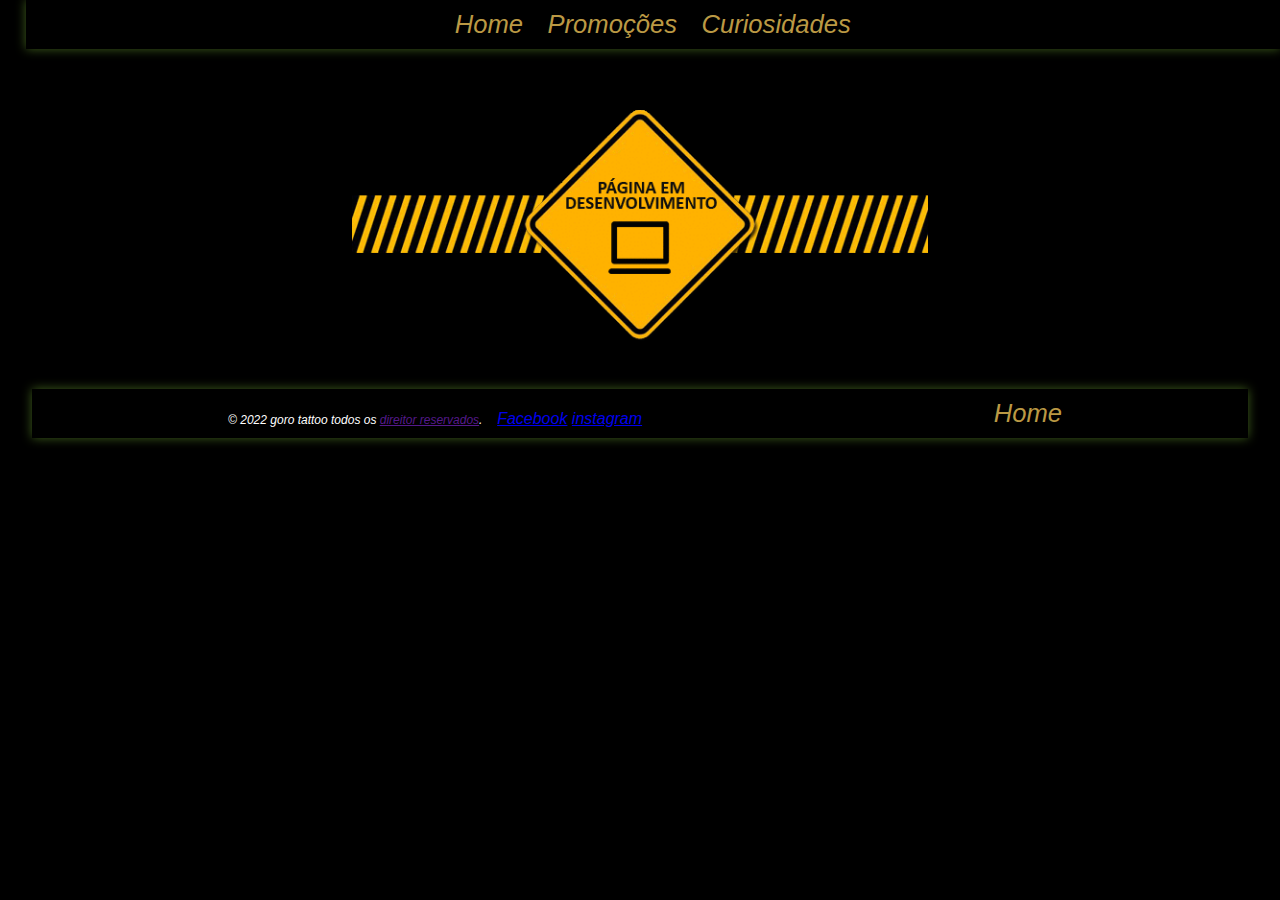
==== construcao.html @ a53dd67e "leve alteração na pagina construcao" ====
<!DOCTYPE html>
<html lang="pt-br">
<head>
    <meta charset="UTF-8">
    <meta name="viewport" content="width=device-width, initial-scale=1.0">
    <title>Document</title>
    <link rel="stylesheet" href="style.css">
</head>
<body>
    <header>
        <nav>
            <a href="index.html">Home</a>
           <a href="construcao.html">Promoções</a>
            <a href="curiosidades.html">Curiosidades</a>
         </nav>
     </header>
<main class="model">
              <img src="assets/imagens/icons/image.gif" alt="Em construção"/> 
</main>

 <footer>
    <div>
        <p>&copy; 2022 <em>goro tattoo</em> todos os <a href="">direitor reservados</a>.</p>
        <a href="https://www.facebook.com/ericlei.lima.96/photos" target="blank">Facebook</a>
        <a href="https://www.instagram.com/goro_tattooo/" target="blank">instagram</a>  
     </div>  
     <nav>
       <a href="index.html">Home</a>
     </nav>
 </footer>
</body>
</html>
---- style.css ----
*{
    padding: 0;
    margin: 0;
    box-sizing: border-box;
}

body{
    background-color: black;
    background-image: url(assets/teia-de-aranha.jpg);
   /* background-repeat: ;
    background-position: ;*/
   /*background-size: contain;revisar mais tarde*/

    background-size: cover;
    background-position: center center;
   
    align-items: center;
    font-family: Georgia,Arial,Helvetica,sans-serif;
}

@charset "UTF-8";
/*============================================= RESET PARA AS SEGUINTES FUNÇOES ===========================*/


main{
    display: flex;
    justify-content: center;
    align-items: center;
    padding: 30px 0%;
}

h1,h2,h3{
    text-align: center;
    font-family: Georgia,Arial,Helvetica,sans-serif;
    font-size: 3em;
    font-weight: 900;
    color: rgb(106, 106, 11);
}

h1:hover{
    color: rgb(83, 83, 8);
}

p{  
    /*text-indent: 4%; verificar*/
    color: rgb(248, 248, 248);
    /*font-size: max(15px, 1vw);*/
    font-size: 90;
    line-height: 1.3 vw;
    margin: 0.8vw;
 
}

#video{
    box-shadow: 1.5px 1.5px 10px rgba(255, 0, 0, 0.877);
    padding: 4px;
    display: block;
    width: 55vw;
    justify-content: center;
    margin: 20px auto;
    border-radius: 9px;
}

/*============================================= HEADER ===========================*/
header{
    margin-left: 2vw;
    align-items: center;
    margin-bottom: 15px;
    background: rgb(0, 0, 0);
    box-shadow: 0px 0px 10px rgba(132, 197, 57, 0.486);
    padding: 10px;
    display: flex;/*verificar*/
    justify-content: space-around; /*verificar*/
    font-style: italic;
}


header >  nav > a{
    font-size: max(11px, 2vw);
    text-decoration: none;
    padding: 10px;
    color: #b94;
   /*background: url(assets/nav.jpg) no-repeat 1vw;*/

}

header > nav > a:hover{
    color: rgb(106, 106, 11);
}

nav.sociais{
    padding-left: 700px;
 }

img{
    width:45vw;
    max-width: 650px;
    margin: auto;
    display: flex;   /*verificar*/
}

.arac{
    height: 100%;
    border-radius: 50%;
    box-shadow: 0px 0px 5px rgb(0, 0, 0);
}

/*============================================= PAINÉL ===========================*/
  

aside{
    margin: 3vw;
    max-width: max(250px 4vw);
}

.painel{
    border: 1px outset #272727;/*verificar a cor*/
    border-color: rgba(0, 0, 0, 0.611);
    box-shadow: 0px 0px 10px rgba(132, 197, 57, 0.486);/*verificar*/
    background-color: black;/*verificar a cor*/
    margin: 0.5vw; 
    padding: 0px 10px;
    color: #c4b48a;
}
.painel > p{
    color:rgb(197, 191, 191);
    font-size: max(7px, 1.5vw);
}

.painel > a{
    color: #b94;
    text-decoration: none;
    font-size: max(10px, 1.5vw);
}

.painel > a:hover{
    color:rgba(169, 145, 11, 0.576);
}

/*============================================= GALERIA ===========================*/
.gallery-container{
    display: flex;
    flex-wrap: wrap;
    justify-content: space-evenly;
    gap: 2vw;
    padding: 0.2vw;
    margin: 3%;
}

.gallery-items:hover{
    transform: scale(1.2);
    filter: none; 
}

.gallery-items{
    width: 340px;
    height: 250px;
    border: 7px solid rgb(106, 106, 11);
    box-shadow: 5px 5px 5px black;
    flex-grow: 1;
    filter: grayscale(100%);
    transition: transform 0.3s linear;
} 

.gallery-items > img{
    width: 100%;
    height: 100%;
    object-fit: cover;
}

/*============================================= ESPELHO ===========================*/
#container-principal{
    display: grid;        /*GRID = grade*/
    gap: 8px;              /*GAP = espaçamero*/
    grid-template-columns: 1fr 1fr;
    
    border: 2px solid rgb(111, 0, 255);
    background-color: rgb(3, 173, 173);
    margin: 4px; 
   
}

#container3{
    background-image: url('https://nrstudios.co.uk/wp-content/uploads/Cristian-5.jpg');

    background-size: cover; /* Ajusta a imagem para cobrir toda a div */
    background-position: center; /* Centraliza a imagem */
    background-repeat: no-repeat;

    border: 5px solid rgb(204, 186, 22);
    width: 100%;
    max-width: 100%;
    
    display: inline-block;
    /*display: grid;*/
    grid-template-columns: 1fr;
    align-items: center;
}

#containerX > img{
    border: 6px solid rgb(140, 17, 211); 
    margin: 4px;
    width: 100%;
    max-width: 100%;
 }

.box{
    display: grid;
    background-color: greenyellow;
    border: 2px solid rgb(255, 208, 0);
   
    width: 100%;
    max-width: 100%;
}

#container2{ 
    display: grid;
    border: 4px solid green;
    grid-template-columns: 1fr 1fr 1fr 1fr;

}
#container2 > div {
    display: grid;
    border: 3px solid rgb(213, 47, 255);  
    margin: 3px;
    
}

.divToMirror > img{
    border: 4px solid black;
    transition: transform 0.3s ease; /* Tempo e suavidade da transição */
    width: 100%;
    max-width: 100%;
}

.divToMirror > img:hover {
    transform: scale(1.2); /* Faz o zoom na imagem, aumentando 10% */
}
/*=================================================DIV OCULTA================================*/
#oculta img{
    width: 20%;
}

#oculta a > img{
    width: 20%;
}


/*============================================= MODELO ===========================*/
.model{
    flex-direction:column;
}
.model  > img{   
    margin: 15px 10px;
}

.model p:first-letter{
    color: rgb(97, 8, 8);
    font-size:  max(15px, 3.5vw);
}
.model p{
    color: rgb(255, 255, 255);
    font-size: 17px;   
}
.model a{
    text-decoration: none;
}

/*============================================= ARTIGO ===========================*/
article{
   background: black;
   box-shadow: 0px 0px 20px rgba(132, 197, 57, 0.486);
   border-radius: 10px;
   display: inline;
   width: 70%;
   margin: 0%;
}

article >img{
    border-radius: 10px;
    margin: 1em;
    float:left;      /*verificar*/
    box-shadow: 0px 0px 10px rgba(132, 197, 57, 0.486);
    
}
article >img:hover{
    opacity: .5;
}


/*============================================= RODAPÉ ===========================*/
footer{
    width: 95%;
    margin: auto;
    background: rgb(0, 0, 0);
    box-shadow: 0px 0px 10px rgba(132, 197, 57, 0.486);
    padding: 10px;
    display: flex;/*verificar*/
    align-items: flex-end; 
    justify-content: space-around; /*verificar*/
    color: rgb(255, 255, 255);
    font-style: italic;
}

footer > div > p{
    color: rgb(255, 255, 255);
    display: inline;
    font-size: max(12px, 0.8vw);
}
footer > nav > a{
    font-size: max(15px, 2vw);
    color: #b94;
    text-decoration: none;/*revisar*/
    align-items: flex-end;
    flex-direction: column-reverse;
    justify-content: space-around;
}
.div > nav > a{
    text-decoration: none;
    color: rgb(106, 106, 11);
}

@media only screen and (max-width: 900px) {   
   main{
    flex-direction: column;
   }


@font-face {
    font-family: Chernobyl;
    src: url(fonts/Chernobyl.otf);
}  

h2{
    font-family: "Chernobyl";
    font-size: 3em;
  }
}
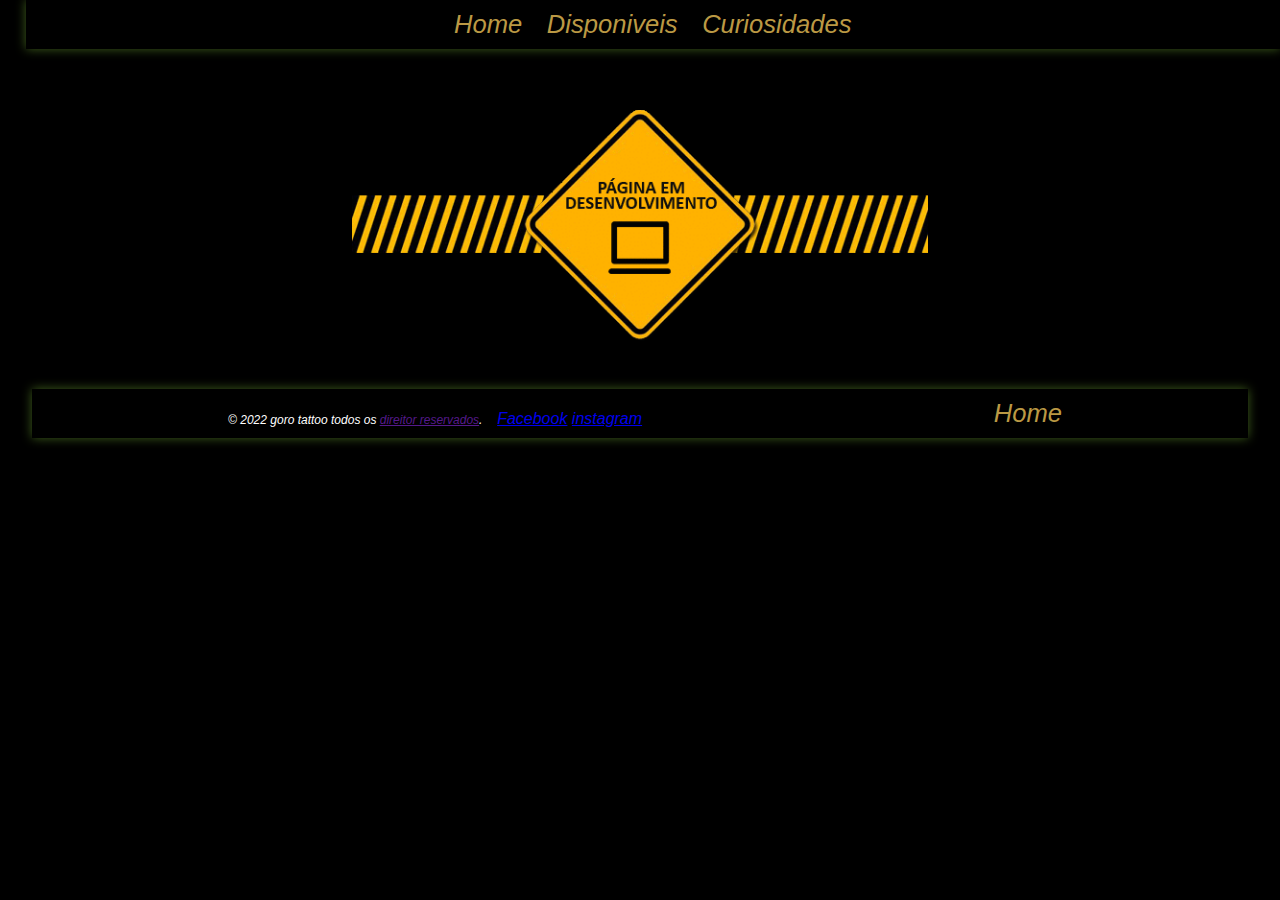
==== commit 6740f75e: "Alrerações minimas em todo o site" ====
--- a/construcao.html
+++ b/construcao.html
@@ -10,7 +10,7 @@
     <header>
         <nav>
             <a href="index.html">Home</a>
-           <a href="construcao.html">Promoções</a>
+           <a href="construcao.html">Disponiveis</a>
             <a href="curiosidades.html">Curiosidades</a>
          </nav>
      </header>
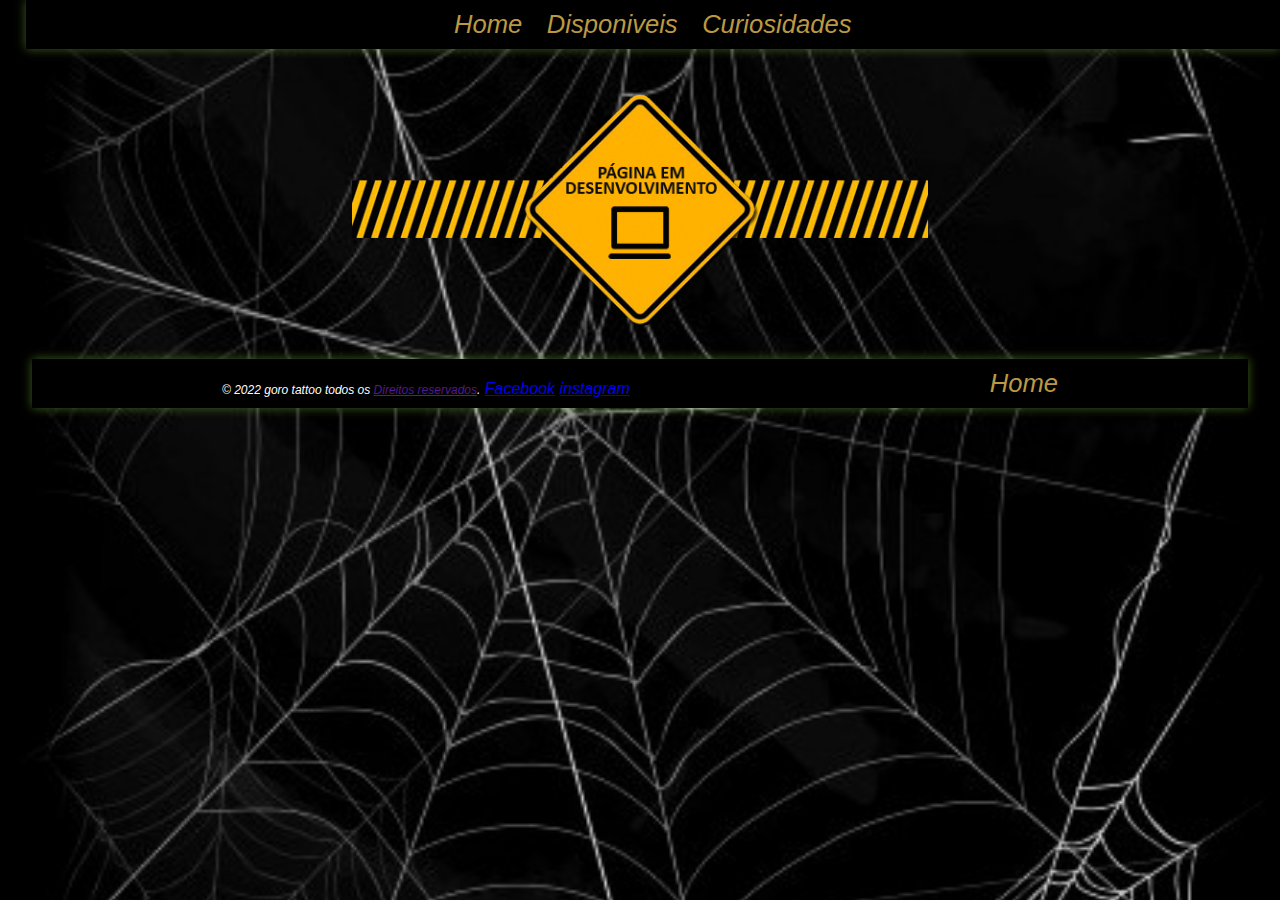
==== commit 629a574b: "Correçoes de outrografia em quase todas as paginas" ====
--- a/construcao.html
+++ b/construcao.html
@@ -20,7 +20,7 @@
 
  <footer>
     <div>
-        <p>&copy; 2022 <em>goro tattoo</em> todos os <a href="">direitor reservados</a>.</p>
+        <p>&copy; 2022 <em>goro tattoo</em> todos os <a href="">Direitos reservados</a>.</p>
         <a href="https://www.facebook.com/ericlei.lima.96/photos" target="blank">Facebook</a>
         <a href="https://www.instagram.com/goro_tattooo/" target="blank">instagram</a>  
      </div>  
--- a/style.css
+++ b/style.css
@@ -4,17 +4,18 @@
     margin: 0;
     box-sizing: border-box;
 }
+hr{
+    margin: 2.3em;
+}
 
 body{
     background-color: black;
-    background-image: url(assets/teia-de-aranha.jpg);
-   /* background-repeat: ;
-    background-position: ;*/
+    background-image: url(assets/imagens/icons/teia-de-aranha-\ Z.jpg);
+    background-repeat: no-repeat;
+   /* background-position: ;*/
    /*background-size: contain;revisar mais tarde*/
-
     background-size: cover;
     background-position: center center;
-   
     align-items: center;
     font-family: Georgia,Arial,Helvetica,sans-serif;
 }
@@ -33,7 +34,7 @@
 h1,h2,h3{
     text-align: center;
     font-family: Georgia,Arial,Helvetica,sans-serif;
-    font-size: 3em;
+    font-size: 2em;
     font-weight: 900;
     color: rgb(106, 106, 11);
 }
@@ -42,21 +43,14 @@
     color: rgb(83, 83, 8);
 }
 
-p{  
-    /*text-indent: 4%; verificar*/
-    color: rgb(248, 248, 248);
-    /*font-size: max(15px, 1vw);*/
-    font-size: 90;
-    line-height: 1.3 vw;
-    margin: 0.8vw;
- 
-}
+
 
 #video{
-    box-shadow: 1.5px 1.5px 10px rgba(255, 0, 0, 0.877);
+    box-shadow: 1.5px 1.5px 10px #b94;
     padding: 4px;
     display: block;
-    width: 55vw;
+    width: 65vw;
+    max-width: 700px;
     justify-content: center;
     margin: 20px auto;
     border-radius: 9px;
@@ -99,195 +93,6 @@
     margin: auto;
     display: flex;   /*verificar*/
 }
-
-.arac{
-    height: 100%;
-    border-radius: 50%;
-    box-shadow: 0px 0px 5px rgb(0, 0, 0);
-}
-
-/*============================================= PAINÉL ===========================*/
-  
-
-aside{
-    margin: 3vw;
-    max-width: max(250px 4vw);
-}
-
-.painel{
-    border: 1px outset #272727;/*verificar a cor*/
-    border-color: rgba(0, 0, 0, 0.611);
-    box-shadow: 0px 0px 10px rgba(132, 197, 57, 0.486);/*verificar*/
-    background-color: black;/*verificar a cor*/
-    margin: 0.5vw; 
-    padding: 0px 10px;
-    color: #c4b48a;
-}
-.painel > p{
-    color:rgb(197, 191, 191);
-    font-size: max(7px, 1.5vw);
-}
-
-.painel > a{
-    color: #b94;
-    text-decoration: none;
-    font-size: max(10px, 1.5vw);
-}
-
-.painel > a:hover{
-    color:rgba(169, 145, 11, 0.576);
-}
-
-/*============================================= GALERIA ===========================*/
-.gallery-container{
-    display: flex;
-    flex-wrap: wrap;
-    justify-content: space-evenly;
-    gap: 2vw;
-    padding: 0.2vw;
-    margin: 3%;
-}
-
-.gallery-items:hover{
-    transform: scale(1.2);
-    filter: none; 
-}
-
-.gallery-items{
-    width: 340px;
-    height: 250px;
-    border: 7px solid rgb(106, 106, 11);
-    box-shadow: 5px 5px 5px black;
-    flex-grow: 1;
-    filter: grayscale(100%);
-    transition: transform 0.3s linear;
-} 
-
-.gallery-items > img{
-    width: 100%;
-    height: 100%;
-    object-fit: cover;
-}
-
-/*============================================= ESPELHO ===========================*/
-#container-principal{
-    display: grid;        /*GRID = grade*/
-    gap: 8px;              /*GAP = espaçamero*/
-    grid-template-columns: 1fr 1fr;
-    
-    border: 2px solid rgb(111, 0, 255);
-    background-color: rgb(3, 173, 173);
-    margin: 4px; 
-   
-}
-
-#container3{
-    background-image: url('https://nrstudios.co.uk/wp-content/uploads/Cristian-5.jpg');
-
-    background-size: cover; /* Ajusta a imagem para cobrir toda a div */
-    background-position: center; /* Centraliza a imagem */
-    background-repeat: no-repeat;
-
-    border: 5px solid rgb(204, 186, 22);
-    width: 100%;
-    max-width: 100%;
-    
-    display: inline-block;
-    /*display: grid;*/
-    grid-template-columns: 1fr;
-    align-items: center;
-}
-
-#containerX > img{
-    border: 6px solid rgb(140, 17, 211); 
-    margin: 4px;
-    width: 100%;
-    max-width: 100%;
- }
-
-.box{
-    display: grid;
-    background-color: greenyellow;
-    border: 2px solid rgb(255, 208, 0);
-   
-    width: 100%;
-    max-width: 100%;
-}
-
-#container2{ 
-    display: grid;
-    border: 4px solid green;
-    grid-template-columns: 1fr 1fr 1fr 1fr;
-
-}
-#container2 > div {
-    display: grid;
-    border: 3px solid rgb(213, 47, 255);  
-    margin: 3px;
-    
-}
-
-.divToMirror > img{
-    border: 4px solid black;
-    transition: transform 0.3s ease; /* Tempo e suavidade da transição */
-    width: 100%;
-    max-width: 100%;
-}
-
-.divToMirror > img:hover {
-    transform: scale(1.2); /* Faz o zoom na imagem, aumentando 10% */
-}
-/*=================================================DIV OCULTA================================*/
-#oculta img{
-    width: 20%;
-}
-
-#oculta a > img{
-    width: 20%;
-}
-
-
-/*============================================= MODELO ===========================*/
-.model{
-    flex-direction:column;
-}
-.model  > img{   
-    margin: 15px 10px;
-}
-
-.model p:first-letter{
-    color: rgb(97, 8, 8);
-    font-size:  max(15px, 3.5vw);
-}
-.model p{
-    color: rgb(255, 255, 255);
-    font-size: 17px;   
-}
-.model a{
-    text-decoration: none;
-}
-
-/*============================================= ARTIGO ===========================*/
-article{
-   background: black;
-   box-shadow: 0px 0px 20px rgba(132, 197, 57, 0.486);
-   border-radius: 10px;
-   display: inline;
-   width: 70%;
-   margin: 0%;
-}
-
-article >img{
-    border-radius: 10px;
-    margin: 1em;
-    float:left;      /*verificar*/
-    box-shadow: 0px 0px 10px rgba(132, 197, 57, 0.486);
-    
-}
-article >img:hover{
-    opacity: .5;
-}
-
 
 /*============================================= RODAPÉ ===========================*/
 footer{
@@ -309,6 +114,7 @@
     font-size: max(12px, 0.8vw);
 }
 footer > nav > a{
+    
     font-size: max(15px, 2vw);
     color: #b94;
     text-decoration: none;/*revisar*/
@@ -321,19 +127,194 @@
     color: rgb(106, 106, 11);
 }
 
+/*====================LOGO=====================*/
+.arac{
+    height: 100%;
+    border-radius: 50%;
+    box-shadow: 0px 0px 5px rgb(0, 0, 0);
+}
+
+/*============================================= PAINÉL ===========================*/
+  
+
+aside{
+    margin: 3vw;
+    width: 40vw;
+    max-width: 400px;
+}
+
+.painel{
+    border: 1px outset #272727;/*verificar a cor*/
+    border-color: rgba(0, 0, 0, 0.611);
+    box-shadow: 0px 0px 10px rgba(132, 197, 57, 0.486);/*verificar*/
+    background-color: black;/*verificar a cor*/
+    margin: 0.5vw; 
+    padding: 0px 10px;
+    color: #c4b48a;
+}
+.painel > p{
+    color:rgb(197, 191, 191);
+    font-size: max(7px, 1.5vw);
+}
+
+.painel > a{
+    color: #b94;
+    text-decoration: none;
+    font-size: max(10px, 1.5vw);
+}
+
+.painel > a:hover{
+    color:rgba(169, 145, 11, 0.576);
+}
+
+/*============================================= GALERIA ===========================*/
+.gallery-container{
+    display: flex;
+    flex-wrap: wrap;
+    justify-content: space-evenly;
+    gap: 2vw;
+    padding: 0.2vw;
+    margin: 3%;
+}
+
+.gallery-items:hover{
+    transform: scale(1.2);
+    filter: none; 
+}
+
+.gallery-items{
+    width: 340px;
+    height: 250px;
+    border: 7px solid rgb(106, 106, 11);
+    box-shadow: 5px 5px 5px black;
+    flex-grow: 1;
+    filter: grayscale(100%);
+    transition: transform 0.3s linear;
+} 
+
+.gallery-items > img{
+    width: 100%;
+    height: 100%;
+    object-fit: cover;
+}
+
+/*============================================= ESPELHO ===========================*/
+#container-principal{
+    display: grid;        /*GRID = grade*/
+    gap: 8px;              /*GAP = espaçamero*/
+    grid-template-columns: 1fr 1fr;
+    
+    border: 2px solid rgb(111, 0, 255);
+    background-color: rgb(3, 173, 173);
+    margin: 4px; 
+   
+}
+
+#container3{
+    background-image: url('https://nrstudios.co.uk/wp-content/uploads/Cristian-5.jpg');
+
+    background-size: cover; /* Ajusta a imagem para cobrir toda a div */
+    background-position: center; /* Centraliza a imagem */
+    background-repeat: no-repeat;
+
+    border: 5px solid rgb(204, 186, 22);
+    width: 100%;
+    max-width: 100%;
+    
+    display: inline-block;
+    /*display: grid;*/
+    grid-template-columns: 1fr;
+    align-items: center;
+}
+
+#containerX > img{
+    border: 6px solid rgb(140, 17, 211); 
+    margin: 4px;
+    width: 100%;
+    max-width: 100%;
+ }
+
+.box{
+    display: grid;
+    background-color: greenyellow;
+    border: 2px solid rgb(255, 208, 0);
+   
+    width: 100%;
+    max-width: 100%;
+}
+
+#container2{ 
+    display: grid;
+    border: 4px solid green;
+    grid-template-columns: 1fr 1fr 1fr 1fr;
+
+}
+#container2 > div {
+    display: grid;
+    border: 3px solid rgb(213, 47, 255);  
+    margin: 3px;
+    
+}
+
+.divToMirror > img{
+    border: 4px solid black;
+    transition: transform 0.3s ease; /* Tempo e suavidade da transição */
+    width: 100%;
+    max-width: 100%;
+}
+
+.divToMirror > img:hover {
+    transform: scale(1.2); /* Faz o zoom na imagem, aumentando 10% */
+}
+/*=================================================DIV OCULTA================================*/
+#oculta img{
+    width: 20%;
+}
+
+#oculta a > img{
+    width: 20%;
+}
+
+
+/*================================== ARTIGO & CURIOSIDADES & ESTILOS DE TATTOO=====================*/
+article{
+    flex-direction:column;
+   background: black;
+   box-shadow: 0px 0px 20px rgba(132, 197, 57, 0.486);
+   border-radius: 10px;
+   display: inline;
+   width: 90%;
+   margin: 0%;
+}
+
+article >img{
+    margin: 15px 10px;
+    border-radius: 10px;
+    margin: 1em;
+    float:left;      /*verificar*/
+    box-shadow: 0px 0px 20px rgba(196, 65, 5, 0.651);
+}
+article >img:hover{
+    opacity: .7;
+}
+article > p {
+   margin: 1.5em;
+    color: rgb(255, 255, 255);
+    font-size: max(16px, 1.5vw);
+}
+
+article >  p:first-letter{
+    color: rgb(97, 8, 8);
+    font-size:  max(20px, 2vw);
+}
+
 @media only screen and (max-width: 900px) {   
    main{
     flex-direction: column;
    }
 
-
 @font-face {
     font-family: Chernobyl;
     src: url(fonts/Chernobyl.otf);
 }  
-
-h2{
-    font-family: "Chernobyl";
-    font-size: 3em;
-  }
 }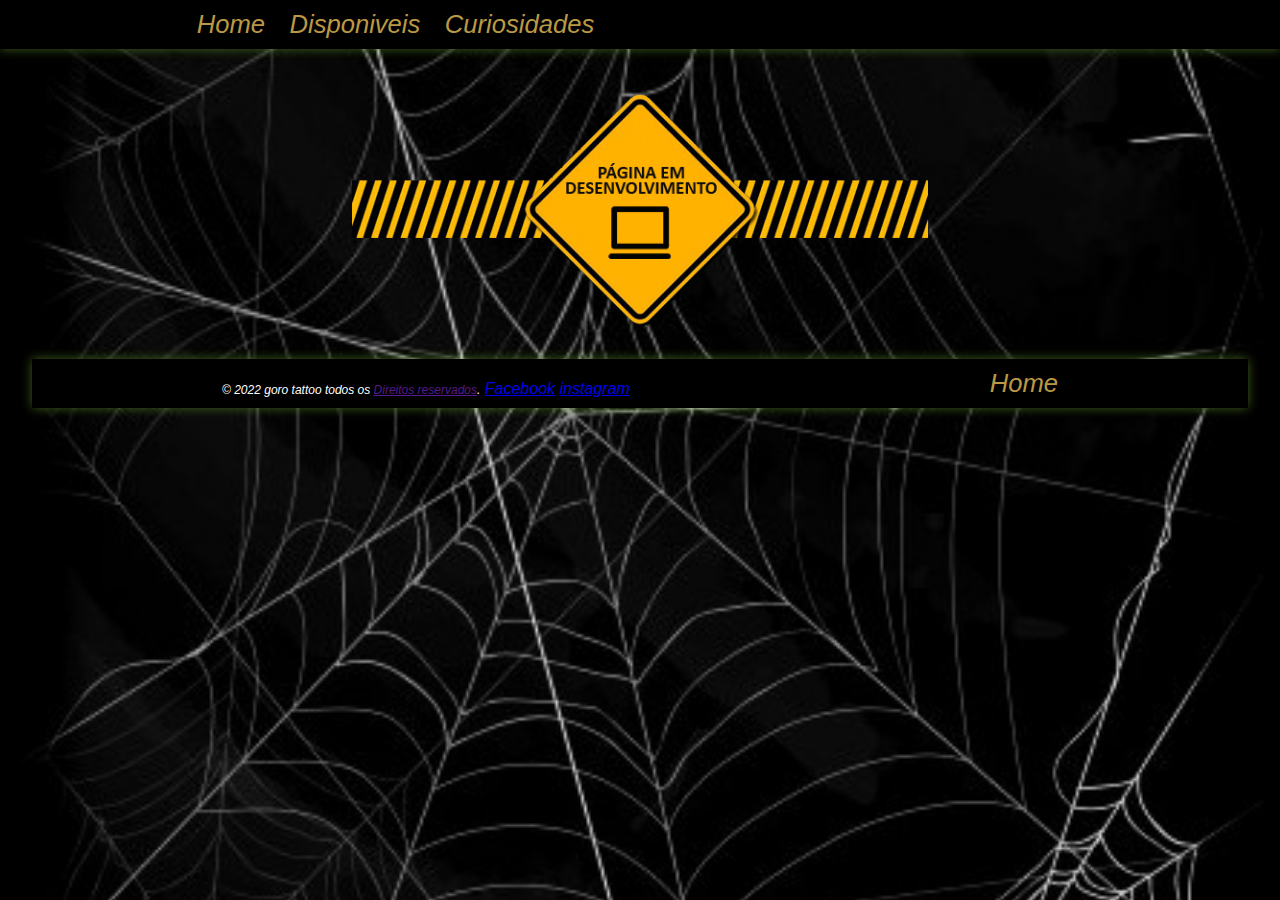
==== commit 45880981: "Alteramos o cabeçalho de todas as paginas" ====
--- a/construcao.html
+++ b/construcao.html
@@ -10,10 +10,22 @@
     <header>
         <nav>
             <a href="index.html">Home</a>
-           <a href="construcao.html">Disponiveis</a>
+            <a href="disponiveis.html">Disponiveis</a>
             <a href="curiosidades.html">Curiosidades</a>
-         </nav>
-     </header>
+        </nav>
+            <div class="logos">
+                <a href="https://www.instagram.com/goro_tattooo/" target="_blank">
+                   <img src="assets/imagens/icons/logoInstagram.png" alt=""  title="Instagram">
+                </a>
+
+                <a href="https://www.facebook.com/ericlei.lima.9/photos" target="_blank">
+                    <img src="assets/imagens/icons/logoFacebook.png" alt="" title="Facebook">
+                </a>
+                <a href="https://wa.me/5541996607553" target="_blank">
+                    <img src="assets/imagens/icons/logoWhatsapp.png" alt="" title="WhatsApp">
+                </a>
+            </div> 
+    </header>
 <main class="model">
               <img src="assets/imagens/icons/image.gif" alt="Em construção"/> 
 </main>
--- a/style.css
+++ b/style.css
@@ -26,7 +26,7 @@
 
 main{
     display: flex;
-    justify-content: center;
+    flex-direction: column;
     align-items: center;
     padding: 30px 0%;
 }
@@ -57,20 +57,27 @@
 }
 
 /*============================================= HEADER ===========================*/
+
+.logos img{
+    display: inline-block;
+    width: 3.3vw;
+}
+.logos a{
+    text-decoration: none;
+}
 header{
-    margin-left: 2vw;
     align-items: center;
     margin-bottom: 15px;
     background: rgb(0, 0, 0);
     box-shadow: 0px 0px 10px rgba(132, 197, 57, 0.486);
     padding: 10px;
-    display: flex;/*verificar*/
-    justify-content: space-around; /*verificar*/
+    display: flex;
+    justify-content: space-around;
     font-style: italic;
 }
 
 
-header >  nav > a{
+header > nav > a{
     font-size: max(11px, 2vw);
     text-decoration: none;
     padding: 10px;
@@ -89,6 +96,7 @@
 
 img{
     width:45vw;
+    min-height: ;
     max-width: 650px;
     margin: auto;
     display: flex;   /*verificar*/
@@ -183,13 +191,12 @@
 }
 
 .gallery-items{
-    width: 340px;
-    height: 250px;
-    border: 7px solid rgb(106, 106, 11);
-    box-shadow: 5px 5px 5px black;
+    width: 200px;
+    height: 200px;
+    border-radius: 10px;
+    box-shadow: 5px 5px 5px rgba(139, 139, 0, 0.671);
     flex-grow: 1;
-    filter: grayscale(100%);
-    transition: transform 0.3s linear;
+    transition: transform 0.4s linear;
 } 
 
 .gallery-items > img{
@@ -200,72 +207,80 @@
 
 /*============================================= ESPELHO ===========================*/
 #container-principal{
+    width: 98%;
     display: grid;        /*GRID = grade*/
     gap: 8px;              /*GAP = espaçamero*/
     grid-template-columns: 1fr 1fr;
-    
-    border: 2px solid rgb(111, 0, 255);
-    background-color: rgb(3, 173, 173);
+    background-color: rgb(0, 0, 0);
     margin: 4px; 
-   
-}
+}
+@media(max-width: 650px){
+    #container-principal{
+        display: block;
+    }
+    #container2{
+     margin-left: 3.5vw;
+    }
+}
+
+#container2{
+    display: grid;
+    grid-template-columns: 1fr 1fr 1fr;
+    width: 94%;
+    min-width: 400px;
+}
+
+#container2 > div {
+    background-color: rgb(31, 26, 14);
+    box-shadow: 1.5px 1.5px 10px rgb(170, 145, 5);
+    display: grid;  
+    margin: 4px;
+    padding: 0.5vw;
+}
+
+#container2 > div > p{
+   color: white;
+   padding: 2px 8px 2px 8px;
+   font-size: max(9px, 1.2vw);
+}
+
+
+.divToMirror > img{
+    transition: transform 0.3s ease; /* Tempo e suavidade da transição */
+    width: 100%;
+    max-width: 100%;
+    border-radius: 2vw;
+    padding: 2px 8px 2px 8px;
+    box-shadow: 0.1px 0.11px  15px rgba(168, 8, 8, 0.884);
+}
+.divToMirror > img:hover {
+    transform: scale(1.2); /* Faz o zoom na imagem, aumentando 10% */
+}
+
 
 #container3{
     background-image: url('https://nrstudios.co.uk/wp-content/uploads/Cristian-5.jpg');
-
     background-size: cover; /* Ajusta a imagem para cobrir toda a div */
     background-position: center; /* Centraliza a imagem */
     background-repeat: no-repeat;
-
-    border: 5px solid rgb(204, 186, 22);
-    width: 100%;
+    box-shadow: 0.1px 0.1px 15px rgb(170, 145, 5);
     max-width: 100%;
-    
     display: inline-block;
-    /*display: grid;*/
-    grid-template-columns: 1fr;
-    align-items: center;
+    text-align: center;
 }
 
 #containerX > img{
-    border: 6px solid rgb(140, 17, 211); 
-    margin: 4px;
-    width: 100%;
+    margin: 1.3vw 0vw 1.3vw 1.3vw;
+    padding: 0.7vw;
+    border: 3px solid rgb(0, 0, 0);
+    box-shadow: 0px 0px 20px rgba(231, 74, 1, 0.822); 
+    width: 95%;
     max-width: 100%;
  }
-
-.box{
-    display: grid;
-    background-color: greenyellow;
-    border: 2px solid rgb(255, 208, 0);
-   
-    width: 100%;
-    max-width: 100%;
-}
-
-#container2{ 
-    display: grid;
-    border: 4px solid green;
-    grid-template-columns: 1fr 1fr 1fr 1fr;
-
-}
-#container2 > div {
-    display: grid;
-    border: 3px solid rgb(213, 47, 255);  
-    margin: 3px;
-    
-}
-
-.divToMirror > img{
-    border: 4px solid black;
-    transition: transform 0.3s ease; /* Tempo e suavidade da transição */
-    width: 100%;
-    max-width: 100%;
-}
-
-.divToMirror > img:hover {
-    transform: scale(1.2); /* Faz o zoom na imagem, aumentando 10% */
-}
+ #containerX  p {
+    color: white;
+ }
+
 /*=================================================DIV OCULTA================================*/
 #oculta img{
     width: 20%;
@@ -274,11 +289,41 @@
 #oculta a > img{
     width: 20%;
 }
-
-
-/*================================== ARTIGO & CURIOSIDADES & ESTILOS DE TATTOO=====================*/
+#oculta > p{
+   color: white;
+}
+#divInvisivel{
+    display: none;
+    padding: 15px;
+}
+#divInvisivel > p{
+   color: white;
+   text-align: center;
+   margin: 1.5vw 0vw 1.5vw 0vw;
+}
+
+
+.divInvisivel  > a img{
+    margin: auto;
+    width: 20vw;
+    box-shadow: 0px 0px 20px rgb(132, 197, 57);
+}
+
+.divInvisivel > img{
+    margin: auto;
+    width: 20vw;
+    box-shadow: 0px 0px 20px rgb(132, 197, 57);
+}
+@media(max-width: 650px){
+    .divInvisivel  img{  
+        width: 60vw;
+    }
+}
+
+
+/*================================== MODELO & CURIOSIDADES & ESTILOS DE TATTOO=====================*/
 article{
-    flex-direction:column;
+   flex-direction:column;
    background: black;
    box-shadow: 0px 0px 20px rgba(132, 197, 57, 0.486);
    border-radius: 10px;
@@ -299,14 +344,15 @@
 }
 article > p {
    margin: 1.5em;
-    color: rgb(255, 255, 255);
-    font-size: max(16px, 1.5vw);
+   color: rgb(255, 255, 255);
+   font-size: max(16px, 1.5vw);
 }
 
 article >  p:first-letter{
     color: rgb(97, 8, 8);
     font-size:  max(20px, 2vw);
 }
+
 
 @media only screen and (max-width: 900px) {   
    main{
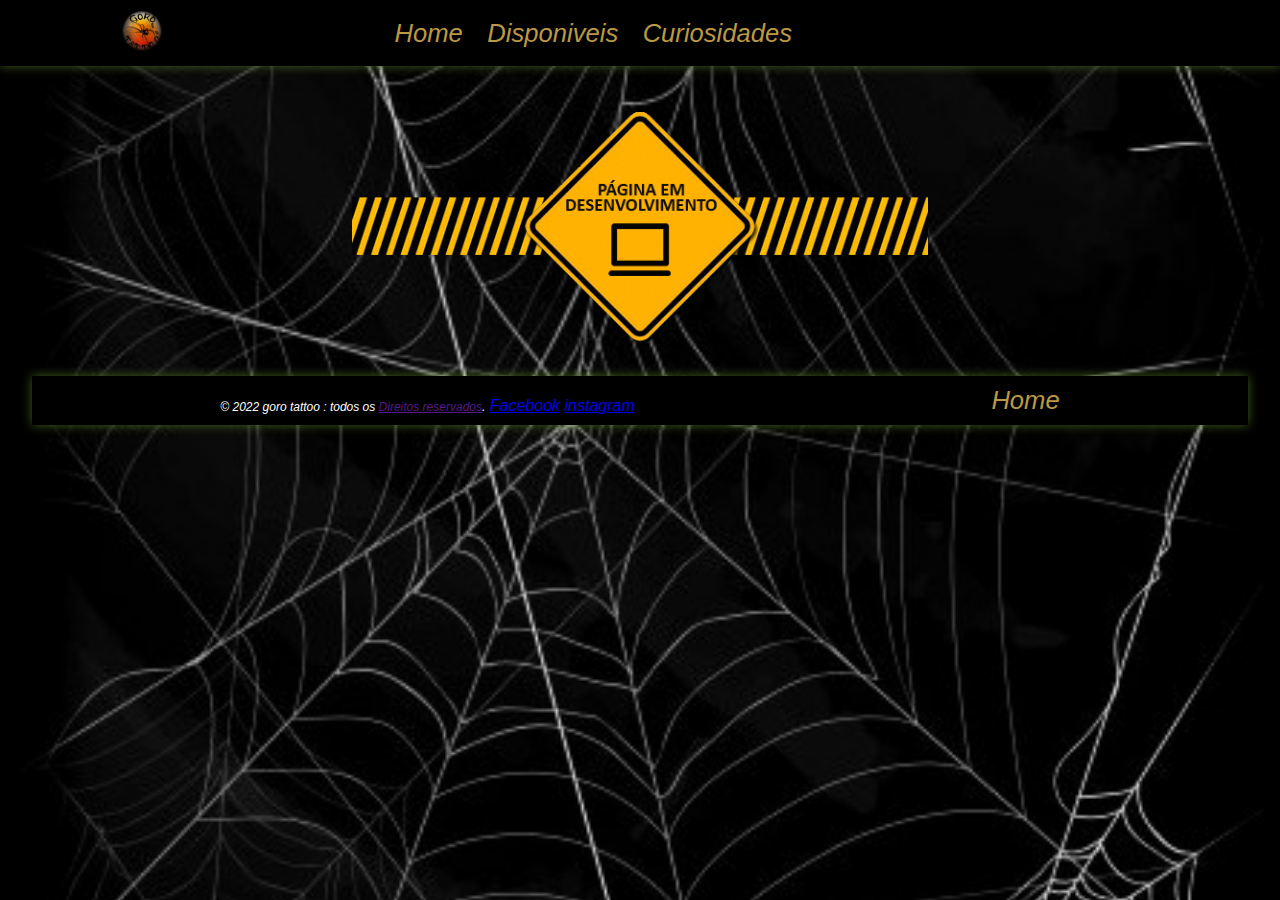
==== commit 96908adc: "Alteramos uma imagens da pagina Disponoveis" ====
--- a/construcao.html
+++ b/construcao.html
@@ -8,6 +8,9 @@
 </head>
 <body>
     <header>
+        <div class="logos">
+            <img src="assets/imagens/icons/logo goro 2.png" alt="">
+        </div>
         <nav>
             <a href="index.html">Home</a>
             <a href="disponiveis.html">Disponiveis</a>
@@ -32,7 +35,7 @@
 
  <footer>
     <div>
-        <p>&copy; 2022 <em>goro tattoo</em> todos os <a href="">Direitos reservados</a>.</p>
+        <p>&copy; 2022 <em>goro tattoo :</em> todos os <a href="">Direitos reservados</a>.</p>
         <a href="https://www.facebook.com/ericlei.lima.96/photos" target="blank">Facebook</a>
         <a href="https://www.instagram.com/goro_tattooo/" target="blank">instagram</a>  
      </div>  
--- a/style.css
+++ b/style.css
@@ -62,6 +62,12 @@
     display: inline-block;
     width: 3.3vw;
 }
+@media(max-width: 650px){
+    .logos img{
+     width: 6vw;   
+   }
+}
+
 .logos a{
     text-decoration: none;
 }
@@ -139,7 +145,7 @@
 .arac{
     height: 100%;
     border-radius: 50%;
-    box-shadow: 0px 0px 5px rgb(0, 0, 0);
+    box-shadow: 0px 0px 50px rgb(102, 10, 10);
 }
 
 /*============================================= PAINÉL ===========================*/
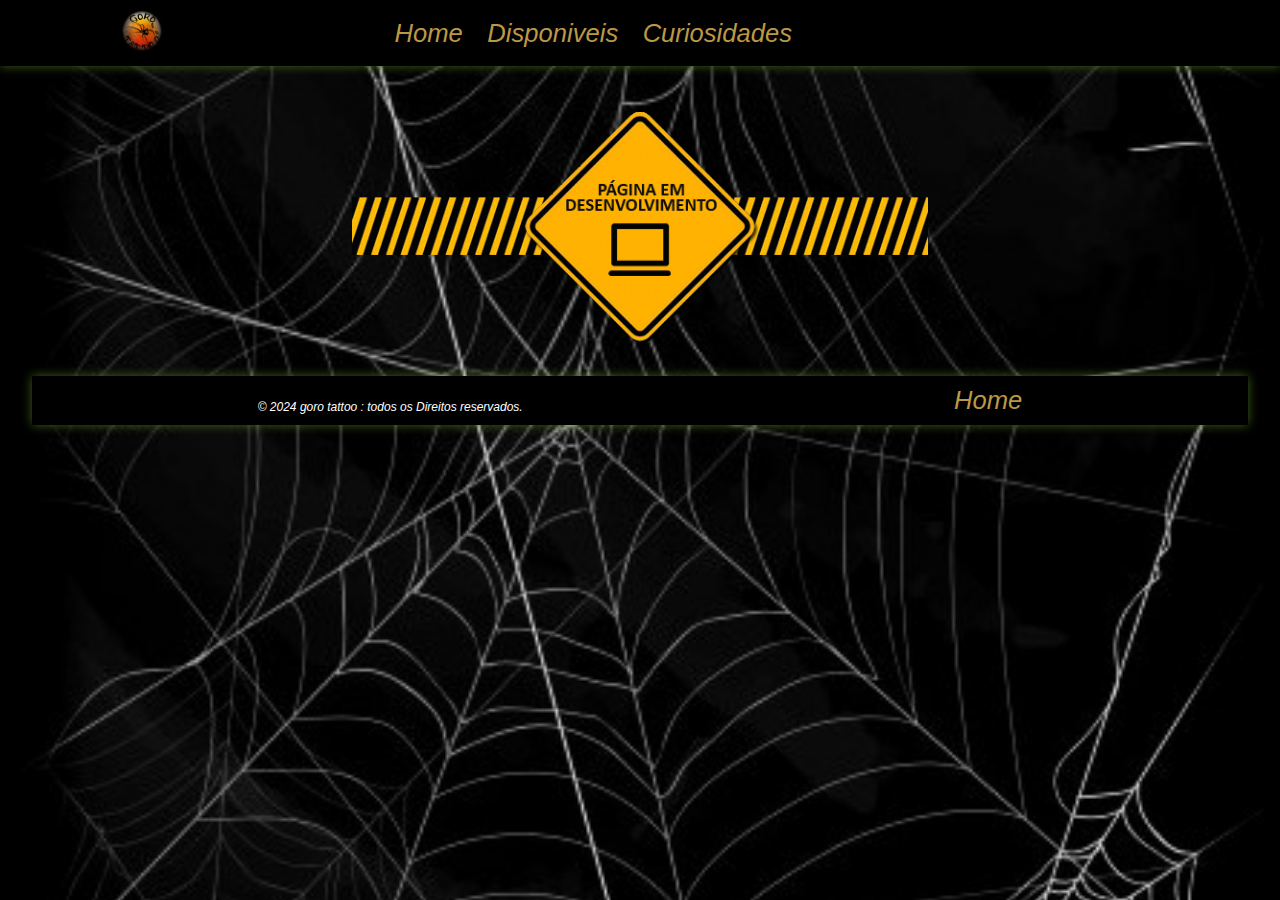
==== commit 0e74148d: "Adicionamos faicon ao projeto" ====
--- a/construcao.html
+++ b/construcao.html
@@ -3,6 +3,7 @@
 <head>
     <meta charset="UTF-8">
     <meta name="viewport" content="width=device-width, initial-scale=1.0">
+    <link rel="shortcut icon" href="assets/imagens/icons/favicon.ico" type="image/x-icon">
     <title>Document</title>
     <link rel="stylesheet" href="style.css">
 </head>
@@ -35,9 +36,8 @@
 
  <footer>
     <div>
-        <p>&copy; 2022 <em>goro tattoo :</em> todos os <a href="">Direitos reservados</a>.</p>
-        <a href="https://www.facebook.com/ericlei.lima.96/photos" target="blank">Facebook</a>
-        <a href="https://www.instagram.com/goro_tattooo/" target="blank">instagram</a>  
+        <p>&copy; 2024 <em>goro tattoo :</em> todos os Direitos reservados.</p>
+         
      </div>  
      <nav>
        <a href="index.html">Home</a>
--- a/style.css
+++ b/style.css
@@ -5,7 +5,7 @@
     box-sizing: border-box;
 }
 hr{
-    margin: 2.3em;
+    margin: 1vw;
 }
 
 body{
@@ -38,6 +38,9 @@
     font-weight: 900;
     color: rgb(106, 106, 11);
 }
+p{
+    color: rgb(161, 165, 168);
+}
 
 h1:hover{
     color: rgb(83, 83, 8);
@@ -62,11 +65,6 @@
     display: inline-block;
     width: 3.3vw;
 }
-@media(max-width: 650px){
-    .logos img{
-     width: 6vw;   
-   }
-}
 
 .logos a{
     text-decoration: none;
@@ -82,7 +80,6 @@
     font-style: italic;
 }
 
-
 header > nav > a{
     font-size: max(11px, 2vw);
     text-decoration: none;
@@ -91,7 +88,16 @@
    /*background: url(assets/nav.jpg) no-repeat 1vw;*/
 
 }
-
+@media(max-width: 650px){
+    header > nav > a{
+        font-size: 4vw;  
+   }
+   .logos img{
+    display: block;
+    width: 6vw;
+   }
+
+}
 header > nav > a:hover{
     color: rgb(106, 106, 11);
 }
@@ -102,7 +108,6 @@
 
 img{
     width:45vw;
-    min-height: ;
     max-width: 650px;
     margin: auto;
     display: flex;   /*verificar*/
@@ -127,8 +132,7 @@
     display: inline;
     font-size: max(12px, 0.8vw);
 }
-footer > nav > a{
-    
+footer > nav > a{   
     font-size: max(15px, 2vw);
     color: #b94;
     text-decoration: none;/*revisar*/
@@ -146,6 +150,7 @@
     height: 100%;
     border-radius: 50%;
     box-shadow: 0px 0px 50px rgb(102, 10, 10);
+  
 }
 
 /*============================================= PAINÉL ===========================*/
@@ -155,6 +160,11 @@
     margin: 3vw;
     width: 40vw;
     max-width: 400px;
+}
+@media(max-width: 650px){
+     aside {
+        width: 60vw;
+     }  
 }
 
 .painel{
@@ -333,7 +343,8 @@
    background: black;
    box-shadow: 0px 0px 20px rgba(132, 197, 57, 0.486);
    border-radius: 10px;
-   display: inline;
+   display: grid;
+   justify-items: center;
    width: 90%;
    margin: 0%;
 }
@@ -349,7 +360,7 @@
     opacity: .7;
 }
 article > p {
-   margin: 1.5em;
+   margin: 0.5em;
    color: rgb(255, 255, 255);
    font-size: max(16px, 1.5vw);
 }
@@ -369,4 +380,40 @@
     font-family: Chernobyl;
     src: url(fonts/Chernobyl.otf);
 }  
-}+}
+/*===================================== RELÂMPAGO ===========================*/
+/* Estilo do contêiner */
+
+ /* Estilos básicos */
+ .carousel-container {
+    display: flex;
+    flex-direction: column;
+    align-items: center;
+    justify-content: center;
+    max-width: 600px;
+    margin: auto;
+    text-align: center;
+  }
+
+  .carousel-container img {
+    width: 100%;
+    max-width: 400px;
+    height: auto;
+    border-radius: 8px;
+    box-shadow: 0px 0px 35px rgba(117, 19, 19, 0.781);
+    margin-bottom: 10px;
+  }
+
+  button {
+    padding: 10px 20px;
+    font-size: 18px;
+    background-color: rgb(76, 112, 35);
+    color: white;
+    border: none;
+    border-radius: 5px;
+    cursor: pointer;
+  }
+
+  button:hover {
+    background-color: rgb(58, 92, 20);
+  }